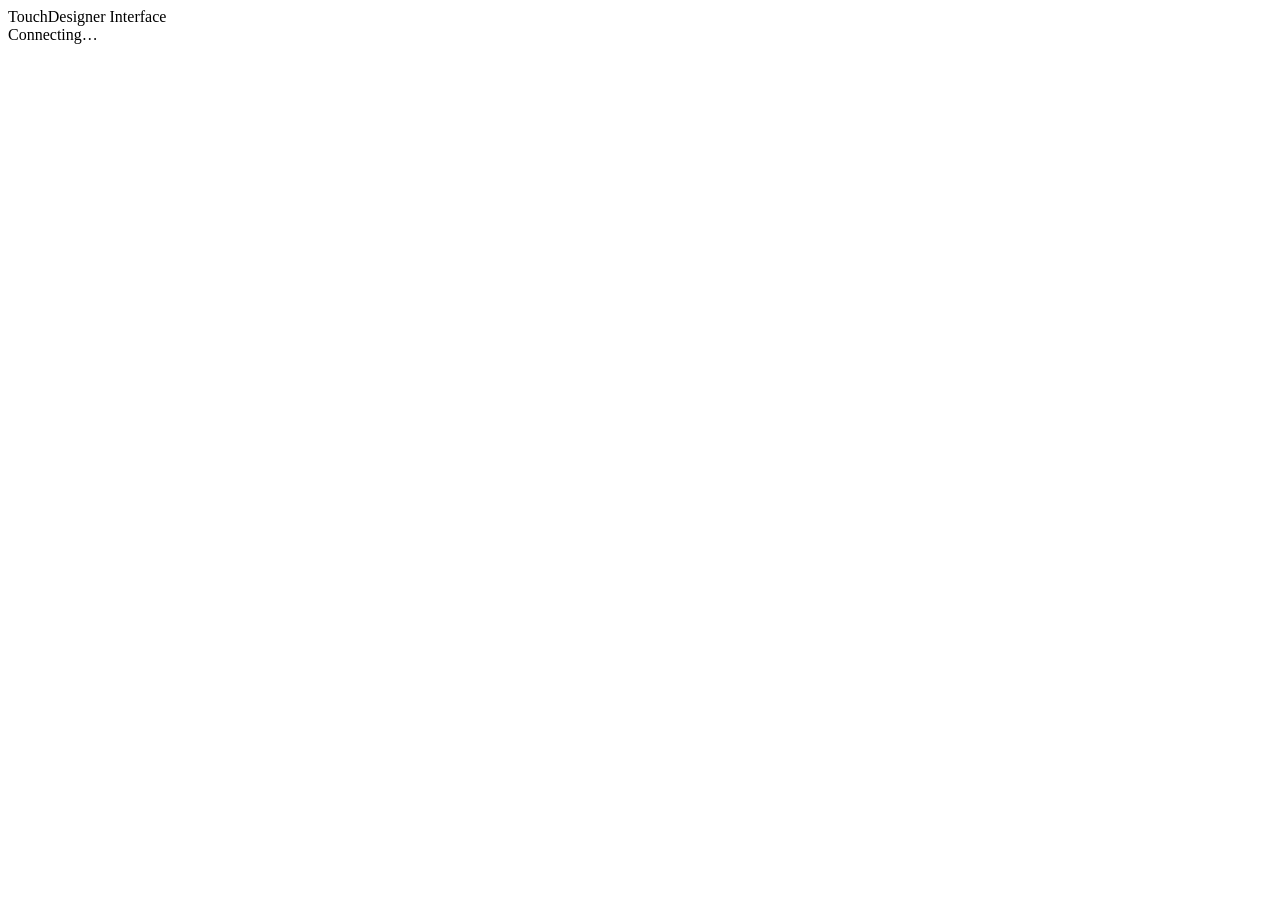
==== public/index.html @ 4430d73a "incial" ====
<!DOCTYPE html>
<html lang="en">
<head>
  <meta charset="UTF-8" />
  <meta name="viewport" content="width=device-width, initial-scale=1.0" />
  <title>TD Interface</title>
  <link rel="stylesheet" href="/css/base.css" />
  <link rel="stylesheet" href="/css/viewer.css" />
  <link rel="stylesheet" href="/css/components/slider.css" />
  <link rel="stylesheet" href="/css/components/button.css" />
  <link rel="stylesheet" href="/css/components/input.css" />
</head>
<body>
  <header class="header">
    <span class="header__title">TouchDesigner Interface</span>
    <div class="status">
      <div class="status__dot status__dot--connecting" id="statusDot"></div>
      <span id="statusText">Connecting…</span>
    </div>
  </header>

  <div class="scene-nav" id="sceneNav" style="display:none"></div>

  <main class="viewer-canvas" id="controls"></main>

  <script type="module" src="/js/viewer/main.js"></script>
</body>
</html>
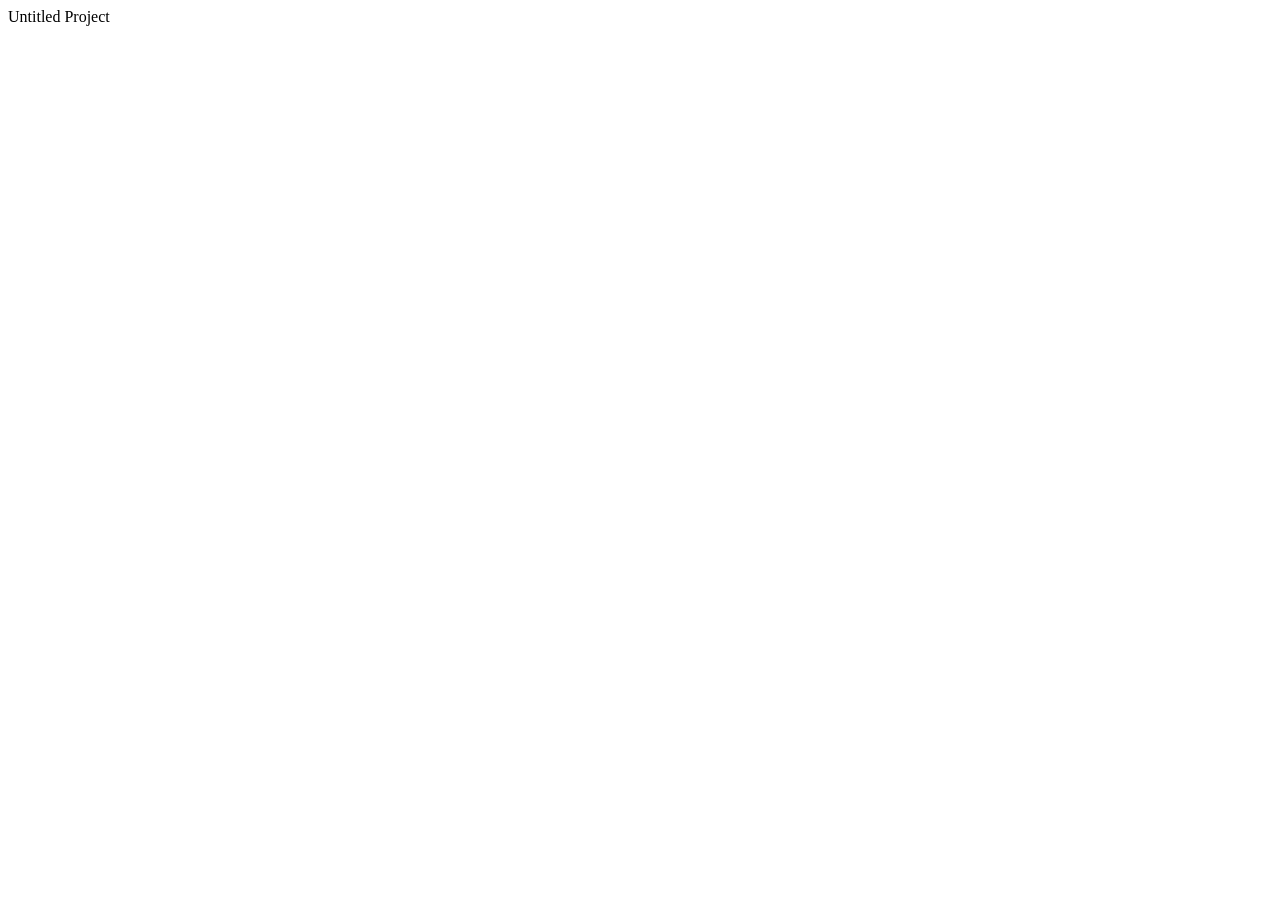
==== commit 5666733f: "added more components, fixed sizes, fixed sync" ====
--- a/public/index.html
+++ b/public/index.html
@@ -9,14 +9,17 @@
   <link rel="stylesheet" href="/css/components/slider.css" />
   <link rel="stylesheet" href="/css/components/button.css" />
   <link rel="stylesheet" href="/css/components/input.css" />
+  <link rel="stylesheet" href="/css/components/toggle.css" />
+  <link rel="stylesheet" href="/css/components/color.css" />
+  <link rel="stylesheet" href="/css/components/xypad.css" />
+  <link rel="stylesheet" href="/css/components/knob.css" />
+  <link rel="stylesheet" href="/css/components/vslider.css" />
+  <link rel="stylesheet" href="/css/components/label.css" />
 </head>
 <body>
   <header class="header">
-    <span class="header__title">TouchDesigner Interface</span>
-    <div class="status">
-      <div class="status__dot status__dot--connecting" id="statusDot"></div>
-      <span id="statusText">Connecting…</span>
-    </div>
+    <span class="header__title" id="projectName">Untitled Project</span>
+    <div class="status__dot status__dot--connecting" id="statusDot"></div>
   </header>
 
   <div class="scene-nav" id="sceneNav" style="display:none"></div>
